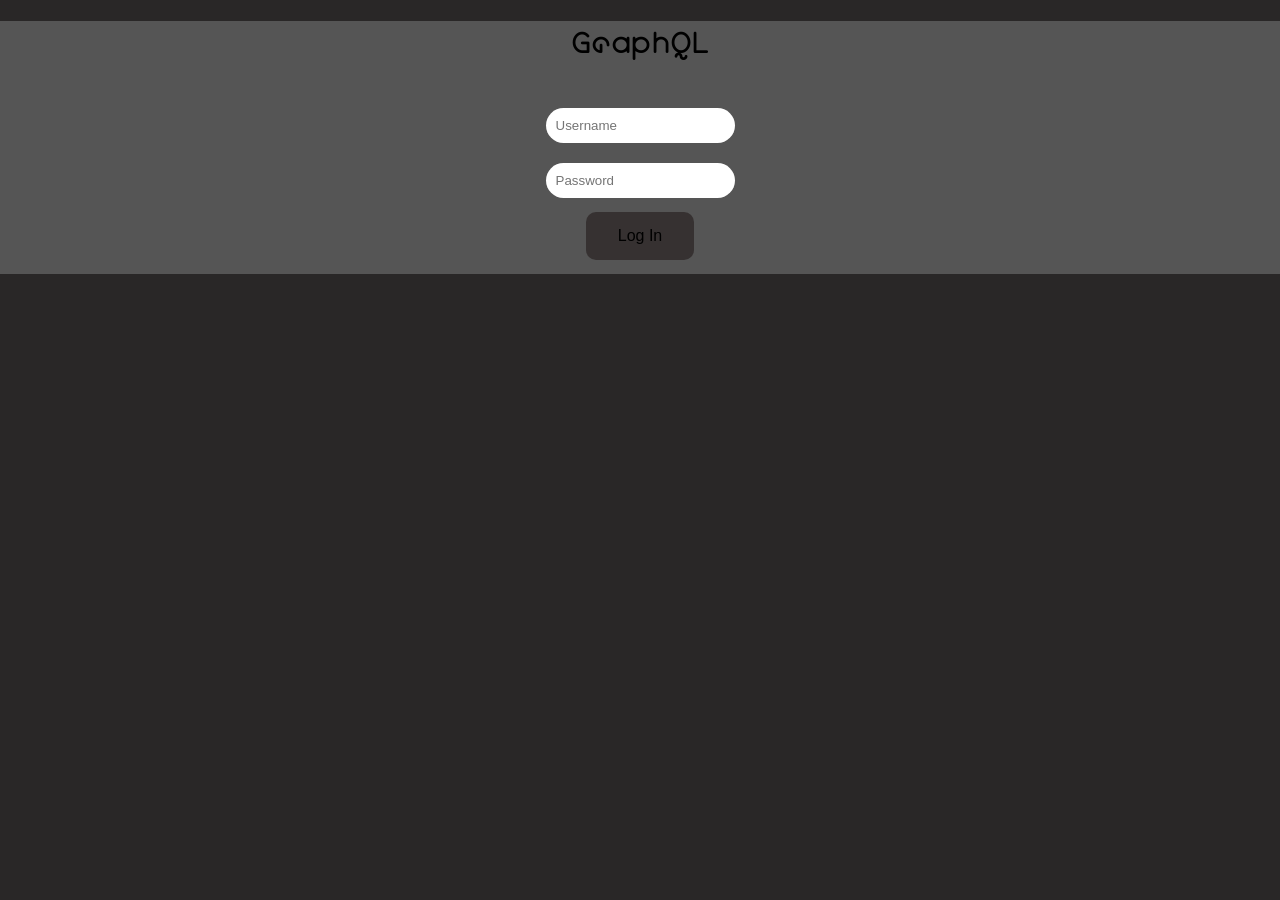
==== index.html @ 1dd34a5a "Initial commit" ====
<!DOCTYPE html>
<html lang="en">
<head>
    <meta charset="UTF-8">
    <meta name="viewport" content="width=device-width, initial-scale=1.0">
    <title>GraphQL</title>
    <script src="login.js"></script>
    <link rel="stylesheet" href="main.css">
</head>
<body>
    <div id="start">
    <h1 id="title">GraphQL</h1>
    <form id="myform">
        <input class="inputBox" type="text" placeholder="Username" id="username" required><br>
        <input class="inputBox" type="password" placeholder="Password" id="password" required><br>
        <button id="btnLogIn" type="submit">Log In</button>
    </form>
    <p id="error">Wrong Username/Email or Password</p>
</div>


    <div id="profile">
        <button id="btnRefresh" onclick="window.location.reload();">Log Out</button>

    </div>

     <div id="chart" class="chart"></div>

     <div id="lineGraph"></div>
 
</body>
</html>
---- main.css ----
body{
    font-family: 'Lavinia', sans-serif;
    background-color: rgb(41, 39, 39);
    margin: 0;
    
}

/* width */
::-webkit-scrollbar {
    width: 10px;
  }
  
  /* Track */
  ::-webkit-scrollbar-track {
    background: rgb(41, 39, 39); 
  }
   
  /* Handle */
  ::-webkit-scrollbar-thumb {
    background: rgb(54, 49, 49); 
  }
  
  /* Handle on hover */
  ::-webkit-scrollbar-thumb:hover {
    background: #555; 
  }

#myform{
   text-align: center;
    padding: 10px;
    border-radius: 10px;
    float: middle;
}

#start{
    background-color:#555 ;
}

#error{
    text-align: center;
    color: red;
    display: none;
}

#title{
    text-align: center;

}

.inputBox{
    margin: 10px;
    padding: 10px;
    border-radius: 20px;
    border: none;
}

#btnLogIn{
    background-color: rgb(54, 49, 49);
    border: none;
    color: black;
    padding: 15px 32px;
    text-align: center;
    text-decoration: none;
    display: inline-block;
    border-radius: 10px;
    font-size: 16px;
    margin: 4px 2px;
    cursor: pointer;
}

#btnLogIn:hover, #btnRefresh:hover{
    background-color: rgb(85, 81, 81);
}

#btnRefresh{
    background-color: rgb(54, 49, 49);
    border: none;
    color: black;
    padding: 15px 32px;
    text-align: center;
    text-decoration: none;
    display: none;
    border-radius: 10px;
    font-size: 16px;
    margin: 4px 2px;
    cursor: pointer;
    float: right;
    margin-right: 10px;
  }

#chart{
    background-color: rgb(54, 49, 49);
    border-radius: 10px;
    padding-top: 25px;
    display: none;
    vertical-align:middle;
    flex-direction: column; /* Align items vertically */
    width: 1890px;
    overflow: hidden;
    margin-left: 10px;
}
#lineGraph{
    background-color: rgb(54, 49, 49);
    border-radius: 10px;
    padding-top: 25px;
    padding-bottom: 25px;
    margin-top: 20px;
    vertical-align:middle;
    flex-direction: column; /* Align items vertically */
    width: 1890px;    
    overflow: hidden;
    margin-left: 10px;
    margin-bottom: 10px;
    display: none;
}
#profile{
    margin-left: 10px;
}



@font-face {
    font-family: 'Lavinia';
    src: url(Lavinia.ttf);
}
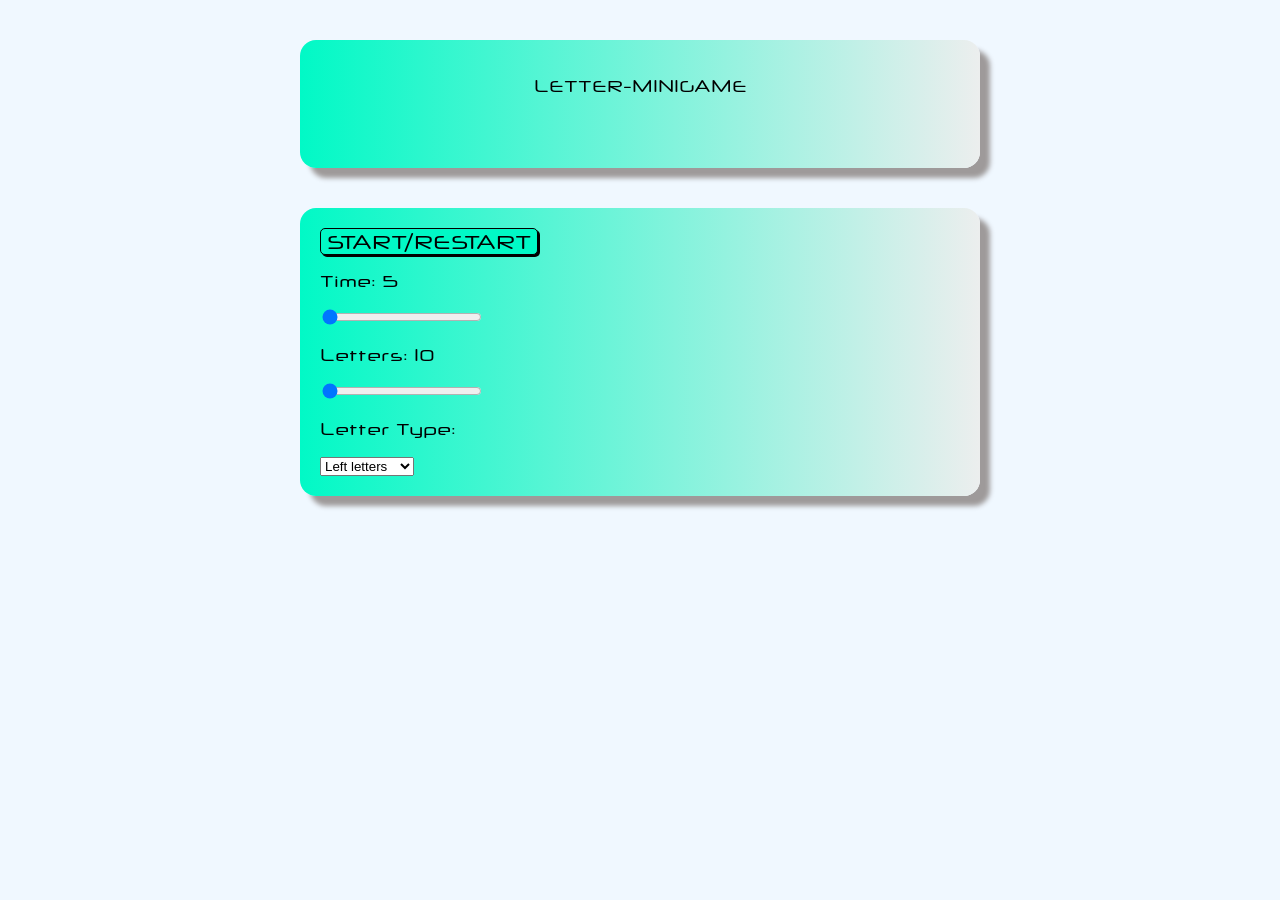
==== commit 49cfd325: "html file named to index" ====
--- a/index.html
+++ b/index.html
@@ -3,30 +3,30 @@
 <head>
     <meta charset="UTF-8">
     <meta name="viewport" content="width=device-width, initial-scale=1.0">
-    <title>GraphQL</title>
-    <script src="login.js"></script>
+    <script src="main.js"></script> 
     <link rel="stylesheet" href="main.css">
+    <title>Document</title>
 </head>
 <body>
-    <div id="start">
-    <h1 id="title">GraphQL</h1>
-    <form id="myform">
-        <input class="inputBox" type="text" placeholder="Username" id="username" required><br>
-        <input class="inputBox" type="password" placeholder="Password" id="password" required><br>
-        <button id="btnLogIn" type="submit">Log In</button>
+    <div id="whole" class="whole">
+    <p>LETTER-MINIGAME</p>
+    <div id="letterContainer"></div>
+    <p id="timer"></p>   
+</div>
+<div id="radial">
+    <button id="restart" onclick="restart()">START/RESTART</button>
+    <form id="myForm">
+        <p id="radialValue">Time: 5</p>
+        <input autocomplete="off" type="range" min="5" max="25" value="5" id="slider" class="slider">
+        <p id="letterValue">Letters: 10</p>
+        <input autocomplete="off" type="range" min="10" max="30" value="10" id="letterSlider" class="slider">
+        <p>Letter Type:</p>
+        <select id="letterType">
+            <option value="left">Left letters</option>
+            <option value="right">Right letters</option>
+            <option value="all">All letters</option>
+        </select>
     </form>
-    <p id="error">Wrong Username/Email or Password</p>
 </div>
-
-
-    <div id="profile">
-        <button id="btnRefresh" onclick="window.location.reload();">Log Out</button>
-
-    </div>
-
-     <div id="chart" class="chart"></div>
-
-     <div id="lineGraph"></div>
- 
 </body>
 </html>
--- a/main.css
+++ b/main.css
@@ -1,125 +1,65 @@
 body{
-    font-family: 'Lavinia', sans-serif;
-    background-color: rgb(41, 39, 39);
-    margin: 0;
-    
+    font-family: Neuropol;
+    background-color: aliceblue;
 }
-
-/* width */
-::-webkit-scrollbar {
-    width: 10px;
-  }
-  
-  /* Track */
-  ::-webkit-scrollbar-track {
-    background: rgb(41, 39, 39); 
-  }
-   
-  /* Handle */
-  ::-webkit-scrollbar-thumb {
-    background: rgb(54, 49, 49); 
-  }
-  
-  /* Handle on hover */
-  ::-webkit-scrollbar-thumb:hover {
-    background: #555; 
-  }
-
-#myform{
-   text-align: center;
+.letter{
+    font-size: larger;
+    border: 1px solid rgb(0, 0, 0);
+    border-radius:5px;
+    background-color: #01F9C6;
+    display: inline-block;
     padding: 10px;
-    border-radius: 10px;
-    float: middle;
+    margin: 10px;
+    box-shadow: 2px 2px;
 }
-
-#start{
-    background-color:#555 ;
+#letterContainer{
+    display: inline-block;
 }
-
-#error{
-    text-align: center;
-    color: red;
-    display: none;
-}
-
-#title{
+#whole{
+    background-image: linear-gradient(to right, #01F9C6 , rgb(236, 238, 238));    border-radius: 16px;
+    box-shadow: 10px 10px 5px rgb(158, 154, 154);
+    max-width: 640px;
+    margin: 40px auto;
+    padding: 20px;
+    position: relative;
+    overflow: hidden;
+    animation: fadeIn 0.5s ease-out;
     text-align: center;
 
 }
+#radial{
+    background-image: linear-gradient(to right, #01F9C6 , rgb(236, 238, 238));    border-radius: 16px;
+    box-shadow: 10px 10px 5px rgb(158, 154, 154);
+    max-width: 640px;
+    margin: 40px auto;
+    padding: 20px;
+    position: relative;
+    overflow: hidden;
+    animation: fadeIn 0.5s ease-out;
 
-.inputBox{
-    margin: 10px;
-    padding: 10px;
-    border-radius: 20px;
-    border: none;
+}
+#restart{
+    display:block;
+    font-family: Neuropol;
+    font-size: larger;
+    border-radius:5px;
+    border: 1px solid rgb(0, 0, 0);
+    box-shadow: 2px 2px;
+    background-color: #01F9C6;
+
 }
 
-#btnLogIn{
-    background-color: rgb(54, 49, 49);
-    border: none;
-    color: black;
-    padding: 15px 32px;
-    text-align: center;
-    text-decoration: none;
-    display: inline-block;
-    border-radius: 10px;
-    font-size: 16px;
-    margin: 4px 2px;
+#restart:hover{
+    background-color: #18a78a;
     cursor: pointer;
 }
 
-#btnLogIn:hover, #btnRefresh:hover{
-    background-color: rgb(85, 81, 81);
+@font-face {
+    font-family: 'Neuropol'; /*a name to be used later*/
+    src: url('./neuropol\ x\ rg.otf'); /*URL to font*/
 }
-
-#btnRefresh{
-    background-color: rgb(54, 49, 49);
-    border: none;
-    color: black;
-    padding: 15px 32px;
-    text-align: center;
-    text-decoration: none;
-    display: none;
-    border-radius: 10px;
-    font-size: 16px;
-    margin: 4px 2px;
-    cursor: pointer;
-    float: right;
-    margin-right: 10px;
+  
+  .slider {
+    width: 25%;
   }
-
-#chart{
-    background-color: rgb(54, 49, 49);
-    border-radius: 10px;
-    padding-top: 25px;
-    display: none;
-    vertical-align:middle;
-    flex-direction: column; /* Align items vertically */
-    width: 1890px;
-    overflow: hidden;
-    margin-left: 10px;
-}
-#lineGraph{
-    background-color: rgb(54, 49, 49);
-    border-radius: 10px;
-    padding-top: 25px;
-    padding-bottom: 25px;
-    margin-top: 20px;
-    vertical-align:middle;
-    flex-direction: column; /* Align items vertically */
-    width: 1890px;    
-    overflow: hidden;
-    margin-left: 10px;
-    margin-bottom: 10px;
-    display: none;
-}
-#profile{
-    margin-left: 10px;
-}
-
-
-
-@font-face {
-    font-family: 'Lavinia';
-    src: url(Lavinia.ttf);
-}
+  
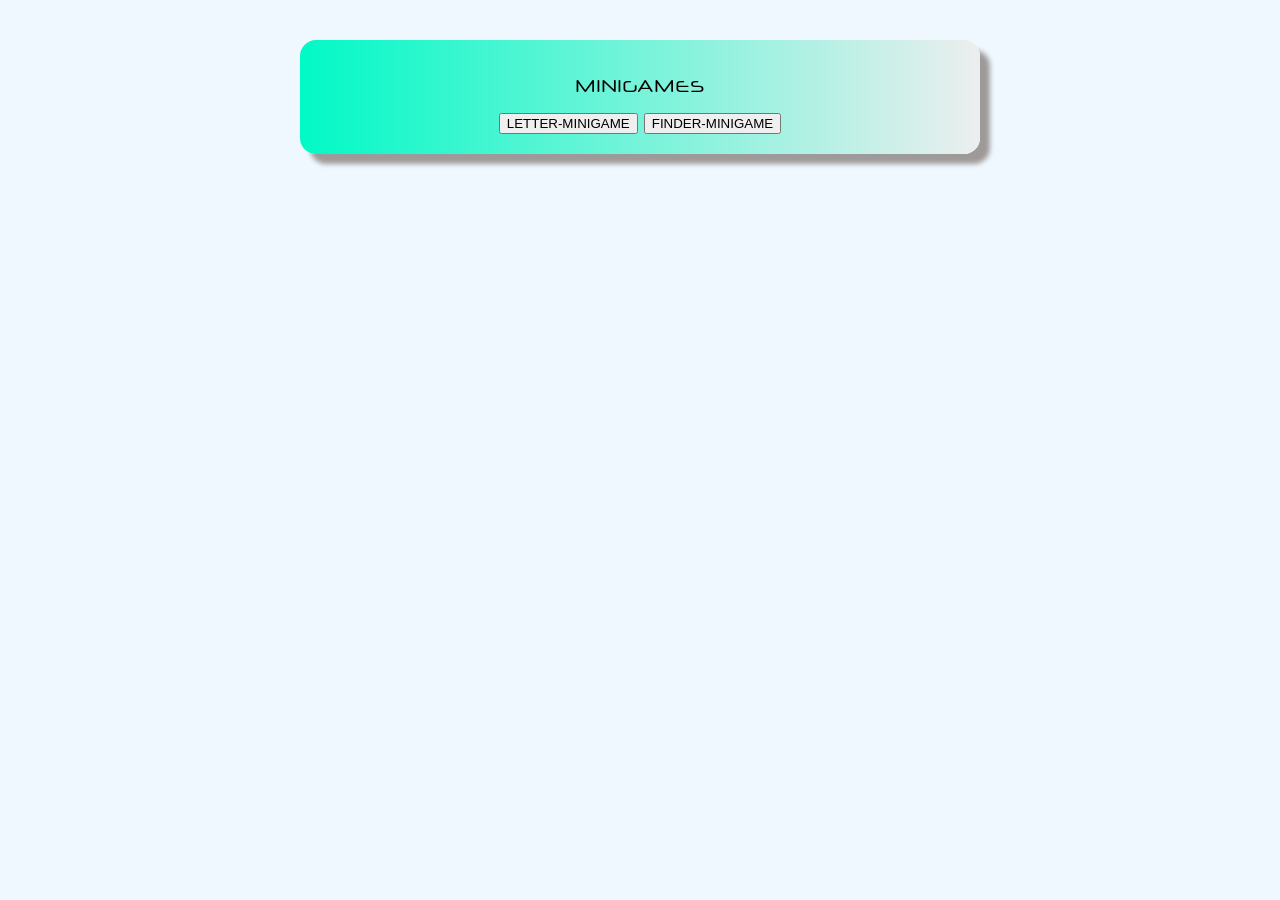
==== commit 96a0daaf: "two games in one page!" ====
--- a/index.html
+++ b/index.html
@@ -4,10 +4,20 @@
     <meta charset="UTF-8">
     <meta name="viewport" content="width=device-width, initial-scale=1.0">
     <script src="main.js"></script> 
+    <script src="finder.js"></script> 
     <link rel="stylesheet" href="main.css">
-    <title>Document</title>
+    <link rel="icon" type="image/x-icon" href="/Letter.png">
+    <title>LETTER-MINIGAME</title>
 </head>
 <body>
+    <section id="mainmenu">
+        <div id="whole" class="whole">
+        <p>MINIGAMES</p>
+        <button id="letter-minigame" onclick="hide()">LETTER-MINIGAME</button>
+        <button id="finder-minigame" onclick="finderhider()">FINDER-MINIGAME</button>
+        </div>
+    </section>
+    <section id="letterMinigame">
     <div id="whole" class="whole">
     <p>LETTER-MINIGAME</p>
     <div id="letterContainer"></div>
@@ -27,6 +37,31 @@
             <option value="all">All letters</option>
         </select>
     </form>
+    <button id="switch" onclick="backToMainMenu()">MAIN MENU</button>
 </div>
+</section>
+<section id="finderMinigame">
+    <div id="whole-Finder" class="whole">
+    <p>FINDER-MINIGAME</p>
+    <div id="findthis"></div>
+    <div id="finder-timer"></div>
+    <div id="minigame"></div>
+    <p id="timer"></p>   
+</div>
+<div id="radial">
+    <button class="restart-finder" onclick="reset()">START/RESTART</button>
+    <form id="myForm">
+        <p id="finder-radialValue">Time: 5</p>
+        <input autocomplete="off" type="range" min="5" max="30" value="5" id="finder-slider" class="slider"><br>
+        <input type="checkbox" id="alphabet" value="alphabet">
+        <label for="alphabet">Alphabet</label><br>
+        <input type="checkbox" id="number" value="number">
+        <label for="number">Numbers</label><br>
+        <input type="checkbox" id="alphanum" value="alphanum">
+        <label for="alphanum">Mix of alphabet and numbers</label><br>
+    </form>
+    <button id="switch" onclick="finderBackToMainMenu()">MAIN MENU</button>
+</div>
+</section>
 </body>
 </html>
--- a/main.css
+++ b/main.css
@@ -48,6 +48,12 @@
     background-color: #01F9C6;
 
 }
+#switch{
+    float: right;
+}
+#letterMinigame{
+    display: none;
+}
 
 #restart:hover{
     background-color: #18a78a;
@@ -62,4 +68,82 @@
   .slider {
     width: 25%;
   }
-  +  
+
+/* FINDER MINIGAME */
+
+#minigame{
+    display: inline-block;
+    width: 510px;
+    font-weight: 600;
+}
+
+.chars{
+    float: left;
+    padding: 10px;
+    font-family: Cherry;
+    font-size: 20px;
+}
+
+.green{
+    color: white;
+}
+.red{
+    color: red;
+}
+.correct{
+    color: green;
+}
+.bloo{
+    color: blue;
+}
+
+#findthis{
+    font-family: Cherry;
+    font-size: 20px;
+    font-weight: 600;
+    border: 1px solid white;
+    display: none;
+    border-radius: 5px;
+    padding: 3px;
+    background-color: white;
+    margin-bottom: 15px;
+
+}
+
+#whole-Finder{
+    /*     background-image: linear-gradient(to right, #01F9C6 , rgb(236, 238, 238));    
+     */    
+        background-color: #01F9C6;
+        border-radius: 16px;
+        box-shadow: 10px 10px 5px rgb(158, 154, 154);
+        max-width: 640px;
+        margin: 40px auto;
+        padding: 20px;
+        position: relative;
+        overflow: hidden;
+        animation: fadeIn 0.5s ease-out;
+        text-align: center;
+    
+    }
+
+    @font-face {
+        font-family: 'Cherry'; /*a name to be used later*/
+        src: url('./Cherry\ Monospace-Light.ttf'); /*URL to font*/
+    }
+#finderMinigame{
+    display: none;
+}
+.restart-finder{
+    display:block;
+    font-family: Neuropol;
+    font-size: larger;
+    border-radius:5px;
+    border: 1px solid rgb(0, 0, 0);
+    box-shadow: 2px 2px;
+    background-color: #01F9C6;
+}
+.restart-finder:hover{
+    background-color: #18a78a;
+    cursor: pointer;
+}
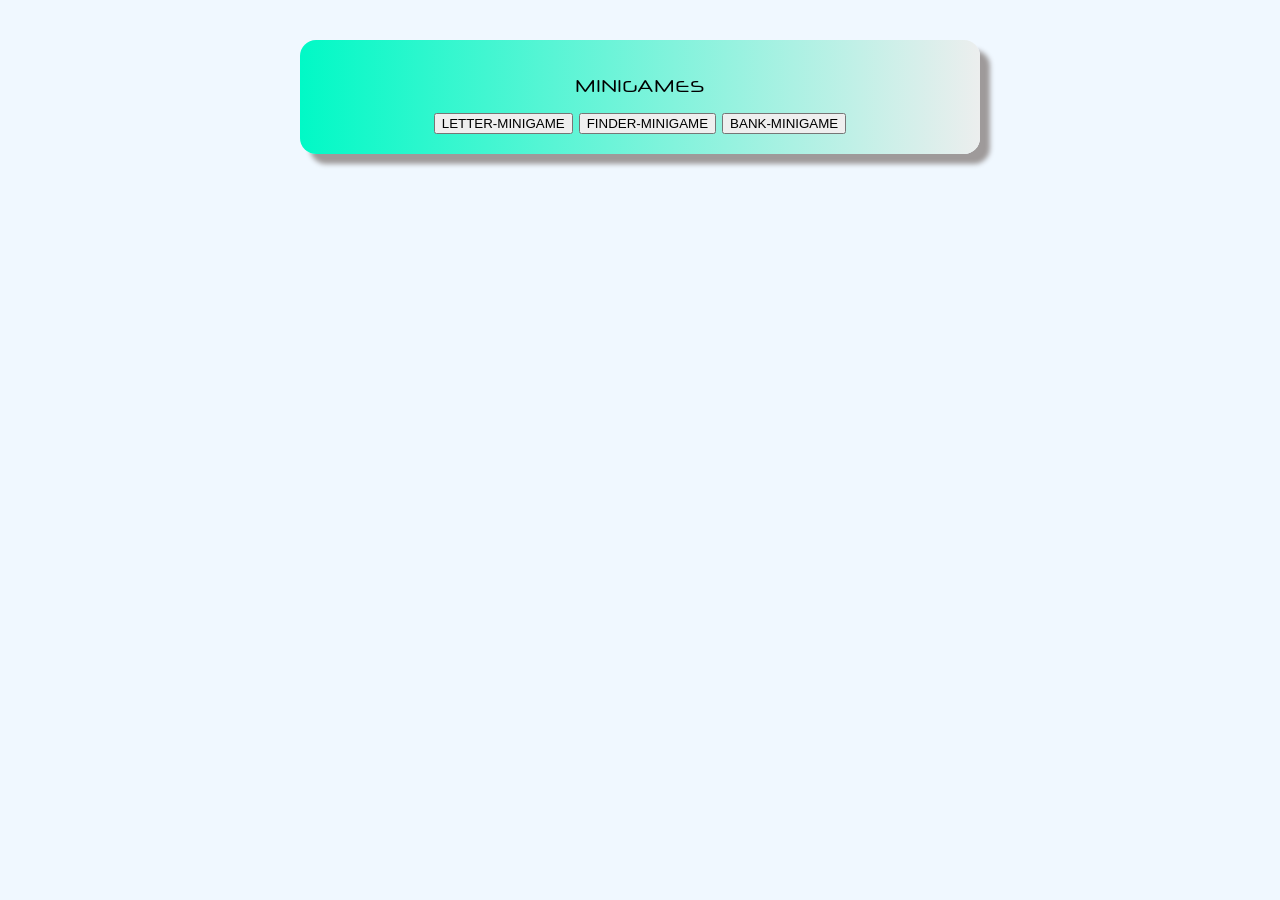
==== commit 6e9ef0bb: "shapes" ====
--- a/index.html
+++ b/index.html
@@ -5,18 +5,26 @@
     <meta name="viewport" content="width=device-width, initial-scale=1.0">
     <script src="main.js"></script> 
     <script src="finder.js"></script> 
+    <script src="bank.js"></script> 
     <link rel="stylesheet" href="main.css">
     <link rel="icon" type="image/x-icon" href="/Letter.png">
     <title>LETTER-MINIGAME</title>
 </head>
 <body>
+
     <section id="mainmenu">
         <div id="whole" class="whole">
         <p>MINIGAMES</p>
         <button id="letter-minigame" onclick="hide()">LETTER-MINIGAME</button>
         <button id="finder-minigame" onclick="finderhider()">FINDER-MINIGAME</button>
+        <button id="finder-minigame" onclick="bankerhider()">BANK-MINIGAME</button>
         </div>
     </section>
+
+
+
+
+
     <section id="letterMinigame">
     <div id="whole" class="whole">
     <p>LETTER-MINIGAME</p>
@@ -40,6 +48,12 @@
     <button id="switch" onclick="backToMainMenu()">MAIN MENU</button>
 </div>
 </section>
+
+
+
+
+
+
 <section id="finderMinigame">
     <div id="whole-Finder" class="whole">
     <p>FINDER-MINIGAME</p>
@@ -59,9 +73,33 @@
         <label for="number">Numbers</label><br>
         <input type="checkbox" id="alphanum" value="alphanum">
         <label for="alphanum">Mix of alphabet and numbers</label><br>
+        <input type="checkbox" id="braille" value="braille">
+        <label for="braille">Braille</label><br>
     </form>
+    <p id="error">You have to choose a symbol type!</p>
     <button id="switch" onclick="finderBackToMainMenu()">MAIN MENU</button>
 </div>
 </section>
+
+
+
+
+<section id="bankerMinigame">
+    <div id="bankWhole">
+        <div id="bankGame">
+            <svg height="200" width="640" xmlns="http://www.w3.org/2000/svg">
+                <rect width="150" height="150" x="5" y="25" style="fill:black" />
+                <rect width="150" height="150" x="165" y="25" style="fill:black" />
+                <rect width="150" height="150" x="324" y="25" style="fill:black" />
+                <rect width="150" height="150" x="485" y="25" style="fill:black" />
+
+            </svg>
+        </div>
+    </div>
+    <div id="radial">
+    <button id="restart" onclick="bankStart()">START/RESTART</button>
+    <button id="switch" onclick="bankerBackToMainMenu()">MAIN MENU</button>
+    </div>
+</section>
 </body>
 </html>
--- a/main.css
+++ b/main.css
@@ -50,7 +50,20 @@
 }
 #switch{
     float: right;
+    display:block;
+    font-family: Neuropol;
+    font-size: larger;
+    border-radius:5px;
+    border: 1px solid rgb(0, 0, 0);
+    box-shadow: 2px 2px;
+    background-color: #01F9C6;
 }
+
+#switch:hover{
+    background-color: #18a78a;
+    cursor: pointer;
+}
+
 #letterMinigame{
     display: none;
 }
@@ -62,7 +75,7 @@
 
 @font-face {
     font-family: 'Neuropol'; /*a name to be used later*/
-    src: url('./neuropol\ x\ rg.otf'); /*URL to font*/
+    src: url('./fondid/neuropol\ x\ rg.otf'); /*URL to font*/
 }
   
   .slider {
@@ -85,6 +98,13 @@
     font-size: 20px;
 }
 
+.bchars{
+    float: left;
+    padding: 10px;
+    font-family: Cherry;
+    font-size: 17px;
+}
+
 .green{
     color: white;
 }
@@ -92,7 +112,7 @@
     color: red;
 }
 .correct{
-    color: green;
+    color: rgb(0, 64, 255);
 }
 .bloo{
     color: blue;
@@ -129,11 +149,31 @@
 
     @font-face {
         font-family: 'Cherry'; /*a name to be used later*/
-        src: url('./Cherry\ Monospace-Light.ttf'); /*URL to font*/
+        src: url('./fondid/Cherry\ Monospace-Light.ttf'); /*URL to font*/
     }
 #finderMinigame{
     display: none;
 }
+
+#bankerMinigame{
+    display: none;
+}
+
+#bankWhole{
+    background-image: linear-gradient(to right, #01F9C6 , rgb(236, 238, 238));    border-radius: 16px;
+    box-shadow: 10px 10px 5px rgb(158, 154, 154);
+    max-width: 640px;
+    margin: 40px auto;
+    padding: 20px;
+    position: relative;
+    overflow: hidden;
+    animation: fadeIn 0.5s ease-out;
+    text-align: center;
+}
+#bankGame{
+    background-color: gray;
+}
+
 .restart-finder{
     display:block;
     font-family: Neuropol;
@@ -146,4 +186,13 @@
 .restart-finder:hover{
     background-color: #18a78a;
     cursor: pointer;
+}
+#error{
+    color: red;
+    font-family: Neuropol;
+    display: none;
+}
+
+#braille{
+    font-size: 100px;
 }
